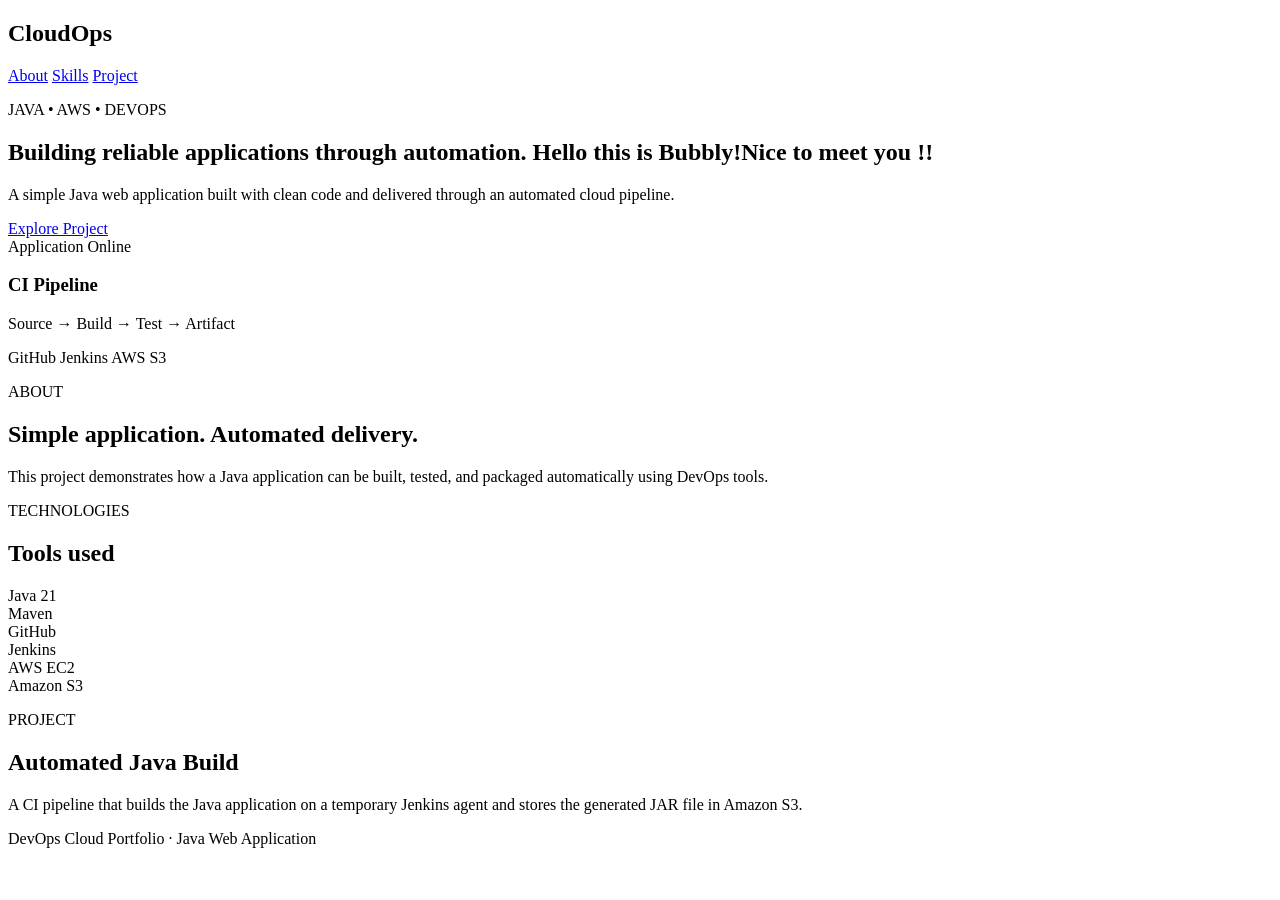
==== src/main/resources/index.html @ 765f0205 "Add responsive Java webpage and JAR versioning" ====
<!DOCTYPE html>
<html lang="en">
<head>
    <meta charset="UTF-8">
    <meta name="viewport" content="width=device-width, initial-scale=1.0">
    <title>DevOps Cloud Portfolio</title>
    <link rel="stylesheet" href="/style.css">
</head>
<body>

    <header class="header">
        <div class="container nav">
            <h2 class="logo">Cloud<span>Ops</span></h2>
            <nav>
                <a href="#about">About</a>
                <a href="#skills">Skills</a>
                <a href="#project">Project</a>
            </nav>
        </div>
    </header>

    <main>
        <section class="hero container">
            <div class="hero-content">
                <p class="eyebrow">JAVA • AWS • DEVOPS</p>
                <h1>Building reliable applications through automation. Hello this is Bubbly!Nice to meet you !!</h1>
                <p class="description">
                    A simple Java web application built with clean code
                    and delivered through an automated cloud pipeline.
                </p>
                <a class="button" href="#project">Explore Project</a>
            </div>

            <div class="hero-card">
                <div class="status">
                    <span class="status-dot"></span>
                    Application Online
                </div>
                <h3>CI Pipeline</h3>
                <p>Source → Build → Test → Artifact</p>
                <div class="pipeline">
                    <span>GitHub</span>
                    <span>Jenkins</span>
                    <span>AWS S3</span>
                </div>
            </div>
        </section>

        <section id="about" class="section container">
            <p class="eyebrow">ABOUT</p>
            <h2>Simple application. Automated delivery.</h2>
            <p>
                This project demonstrates how a Java application can be
                built, tested, and packaged automatically using DevOps tools.
            </p>
        </section>

        <section id="skills" class="section container">
            <p class="eyebrow">TECHNOLOGIES</p>
            <h2>Tools used</h2>

            <div class="skills">
                <div class="skill">Java 21</div>
                <div class="skill">Maven</div>
                <div class="skill">GitHub</div>
                <div class="skill">Jenkins</div>
                <div class="skill">AWS EC2</div>
                <div class="skill">Amazon S3</div>
            </div>
        </section>

        <section id="project" class="section container">
            <p class="eyebrow">PROJECT</p>
            <h2>Automated Java Build</h2>
            <p>
                A CI pipeline that builds the Java application on a temporary
                Jenkins agent and stores the generated JAR file in Amazon S3.
            </p>
        </section>
    </main>

    <footer>
        <p>DevOps Cloud Portfolio · Java Web Application</p>
    </footer>

</body>
</html>
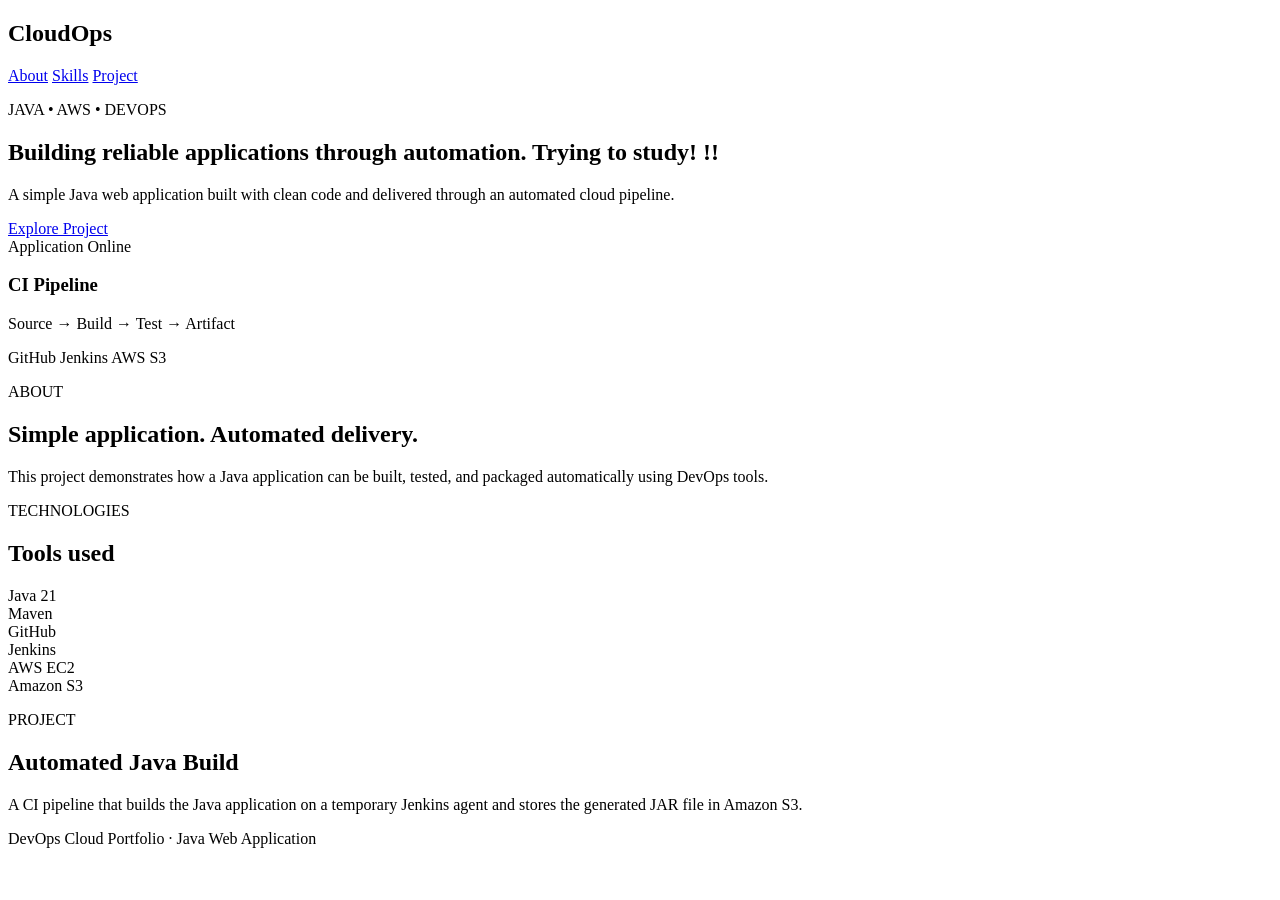
==== commit fde540c0: "Update the jenkinsfile" ====
--- a/src/main/resources/index.html
+++ b/src/main/resources/index.html
@@ -23,7 +23,7 @@
         <section class="hero container">
             <div class="hero-content">
                 <p class="eyebrow">JAVA • AWS • DEVOPS</p>
-                <h1>Building reliable applications through automation. Hello this is Bubbly!Nice to meet you !!</h1>
+                <h1>Building reliable applications through automation. Trying to study! !!</h1>
                 <p class="description">
                     A simple Java web application built with clean code
                     and delivered through an automated cloud pipeline.
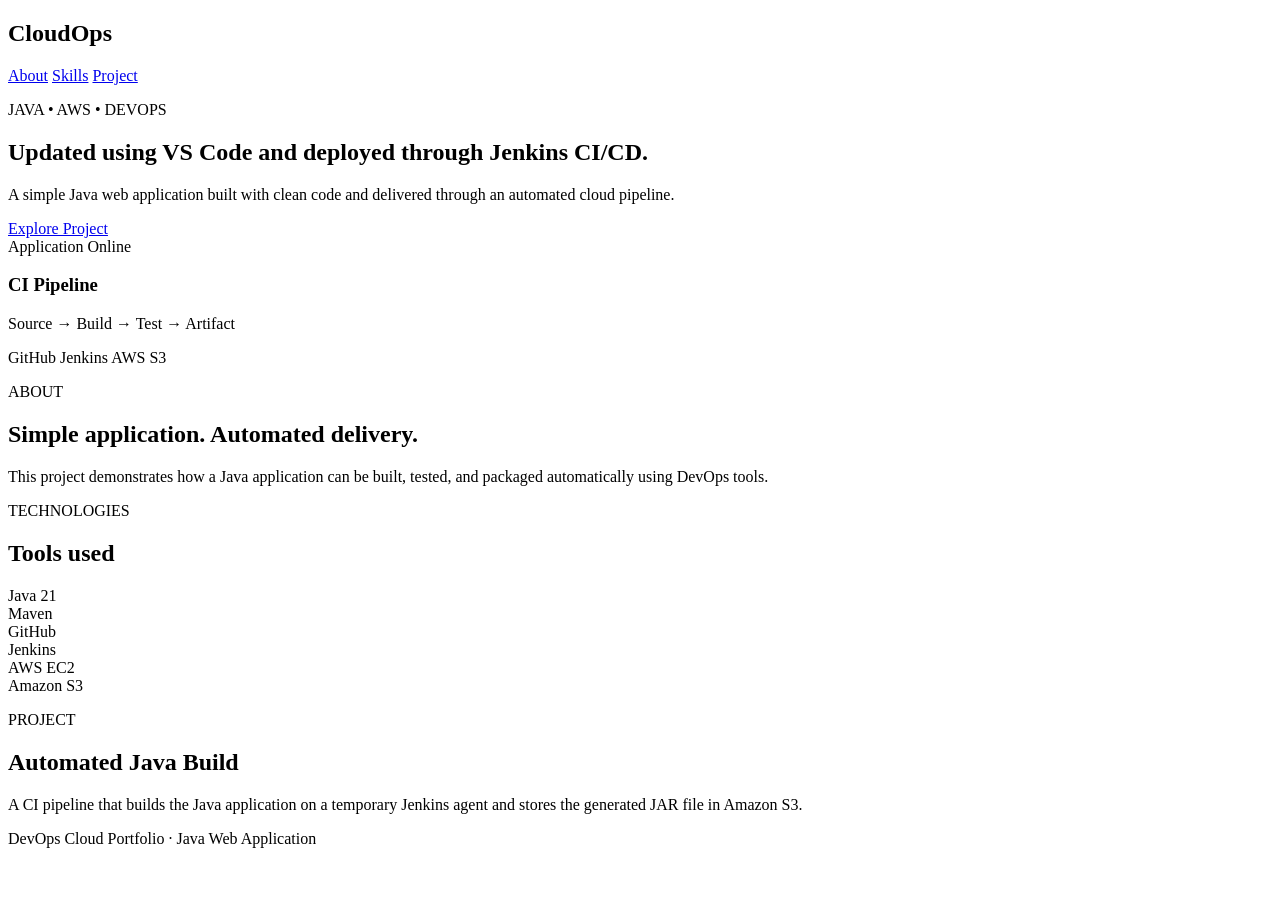
==== commit 325215da: "Updated using VS Code and deployed through Jenkins CI/CD" ====
--- a/src/main/resources/index.html
+++ b/src/main/resources/index.html
@@ -23,7 +23,7 @@
         <section class="hero container">
             <div class="hero-content">
                 <p class="eyebrow">JAVA • AWS • DEVOPS</p>
-                <h1>Building reliable applications through automation. Trying to study! !!</h1>
+                <h1>Updated using VS Code and deployed through Jenkins CI/CD.</h1>
                 <p class="description">
                     A simple Java web application built with clean code
                     and delivered through an automated cloud pipeline.
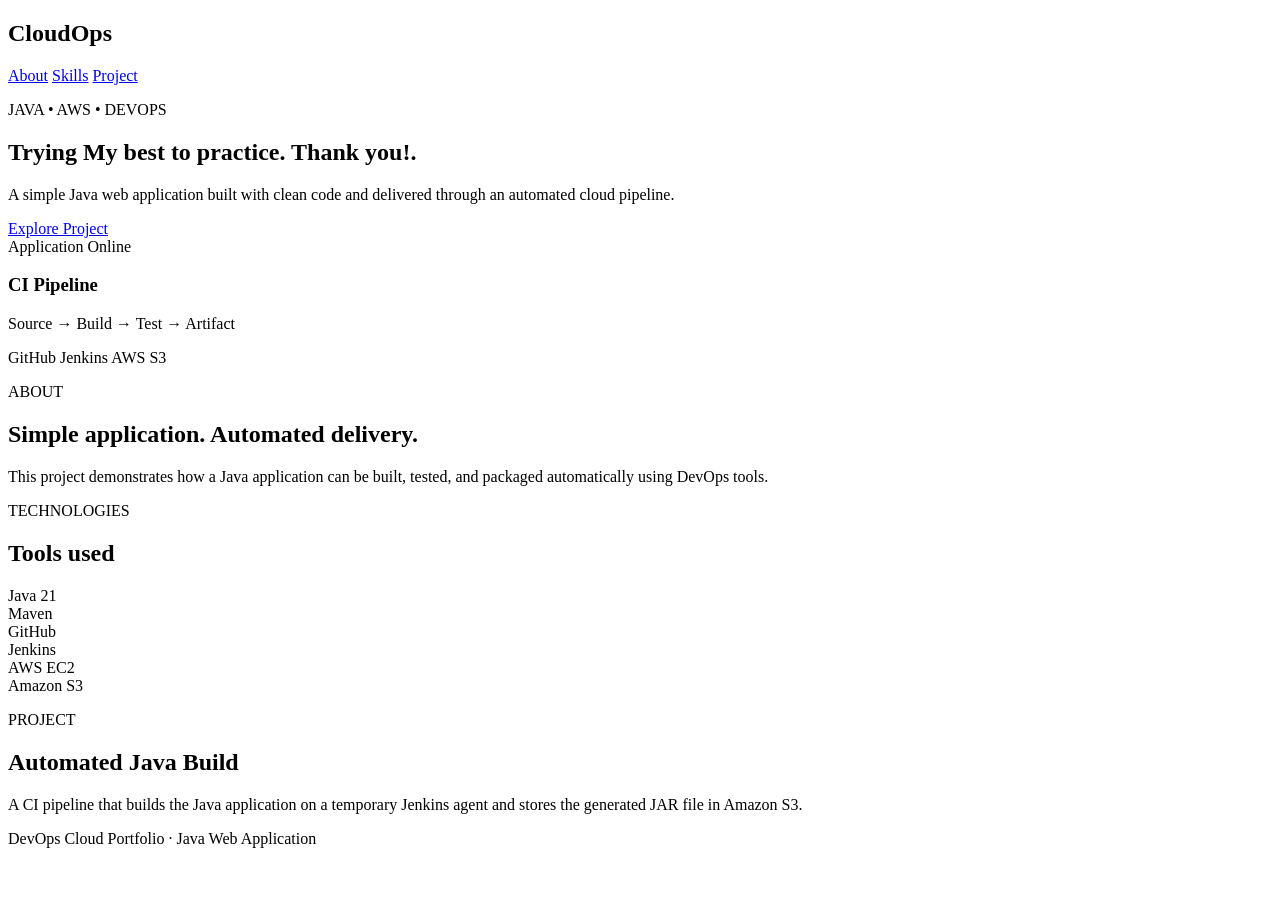
==== commit d09c181d: "Make some changes to see if its working" ====
--- a/src/main/resources/index.html
+++ b/src/main/resources/index.html
@@ -23,7 +23,7 @@
         <section class="hero container">
             <div class="hero-content">
                 <p class="eyebrow">JAVA • AWS • DEVOPS</p>
-                <h1>Updated using VS Code and deployed through Jenkins CI/CD.</h1>
+                <h1>Trying My best to practice. Thank you!.</h1>
                 <p class="description">
                     A simple Java web application built with clean code
                     and delivered through an automated cloud pipeline.
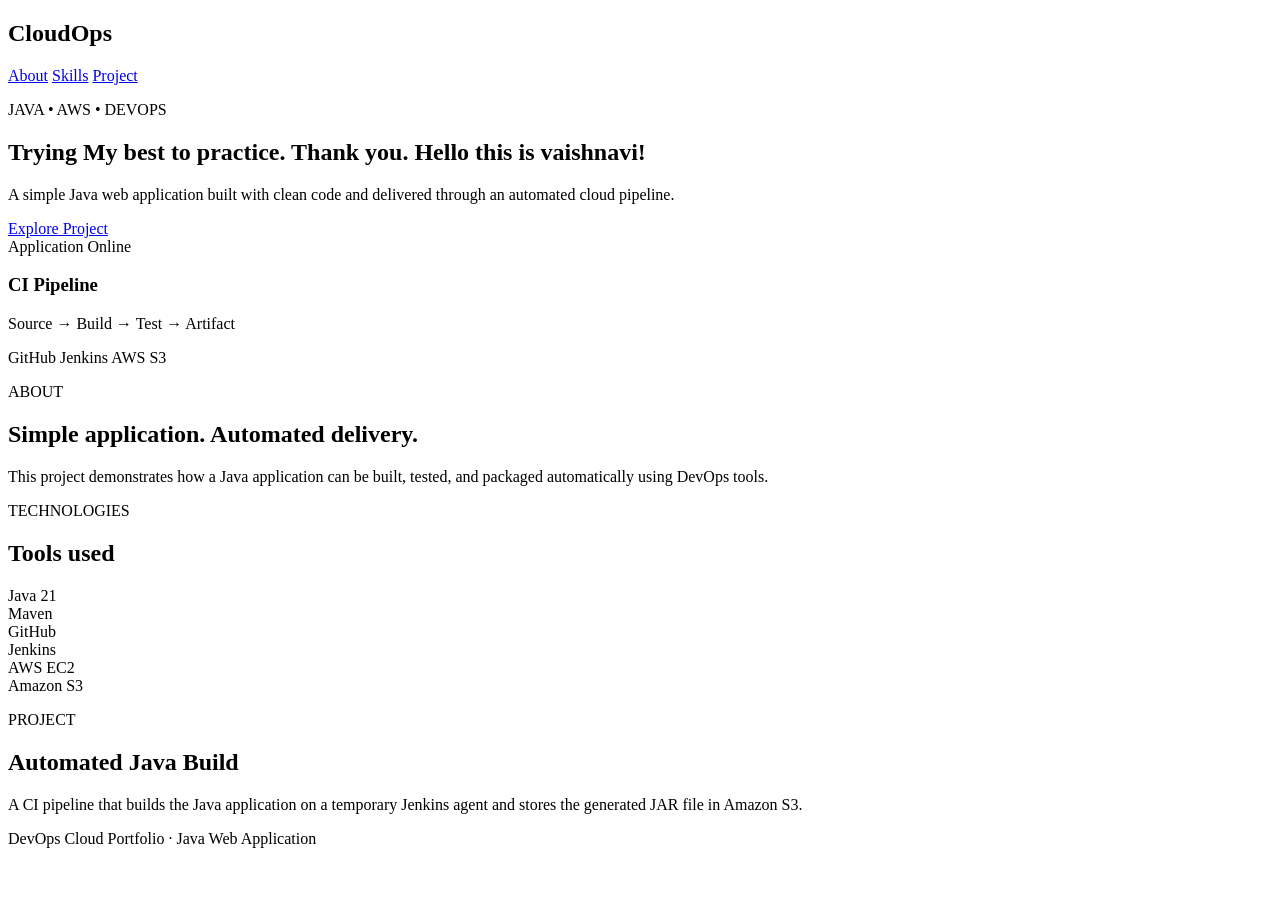
==== commit 43d8476f: "Test automatic Jenkins deployment" ====
--- a/src/main/resources/index.html
+++ b/src/main/resources/index.html
@@ -23,7 +23,7 @@
         <section class="hero container">
             <div class="hero-content">
                 <p class="eyebrow">JAVA • AWS • DEVOPS</p>
-                <h1>Trying My best to practice. Thank you!.</h1>
+                <h1>Trying My best to practice. Thank you. Hello this is vaishnavi!</h1>
                 <p class="description">
                     A simple Java web application built with clean code
                     and delivered through an automated cloud pipeline.
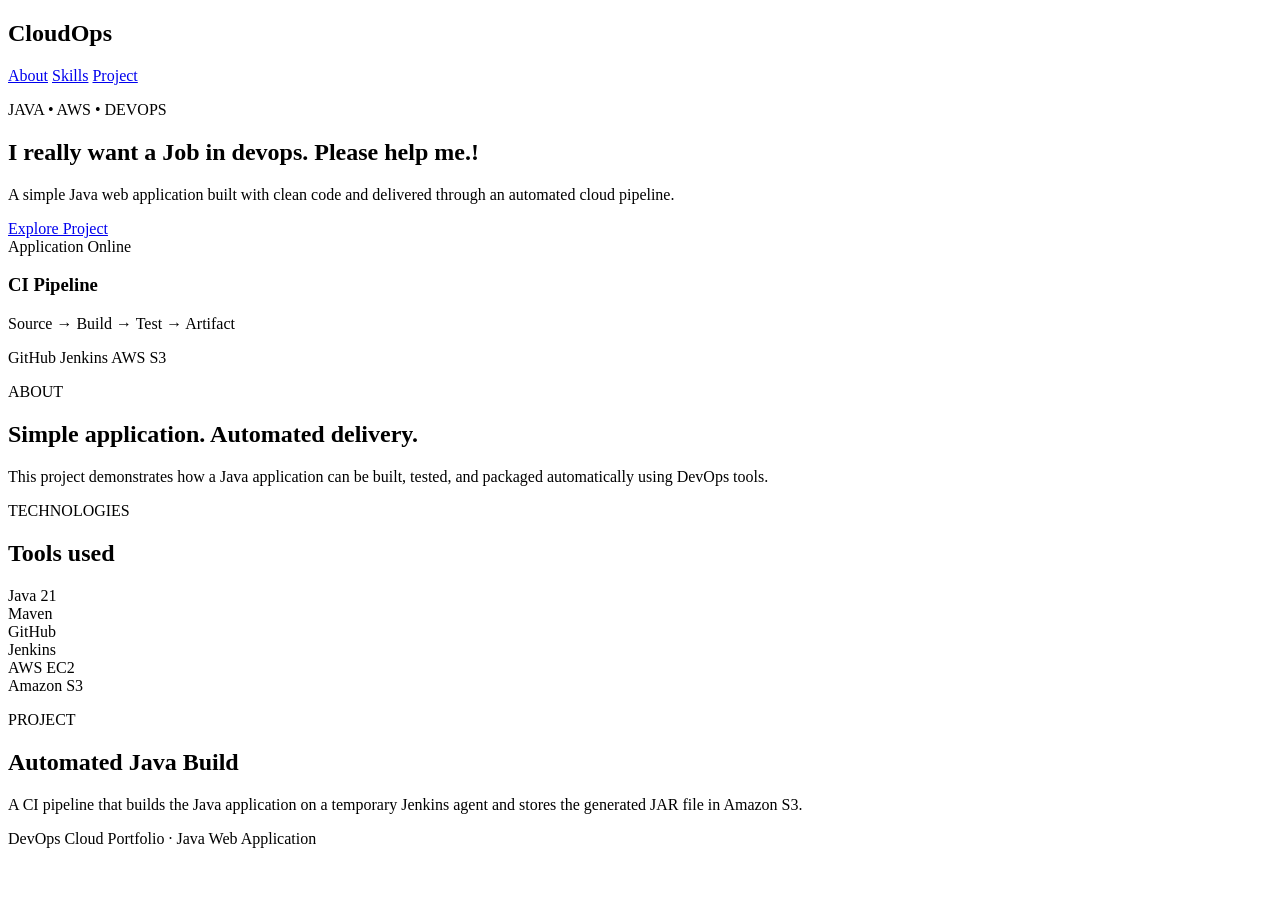
==== commit 93e6a7ad: "Run pipeline on temporary EC2 agent automaticallyyyyyy" ====
--- a/src/main/resources/index.html
+++ b/src/main/resources/index.html
@@ -23,7 +23,7 @@
         <section class="hero container">
             <div class="hero-content">
                 <p class="eyebrow">JAVA • AWS • DEVOPS</p>
-                <h1>Trying My best to practice. Thank you. Hello this is vaishnavi!</h1>
+                <h1>I really want a Job in devops. Please help me.! </h1>
                 <p class="description">
                     A simple Java web application built with clean code
                     and delivered through an automated cloud pipeline.
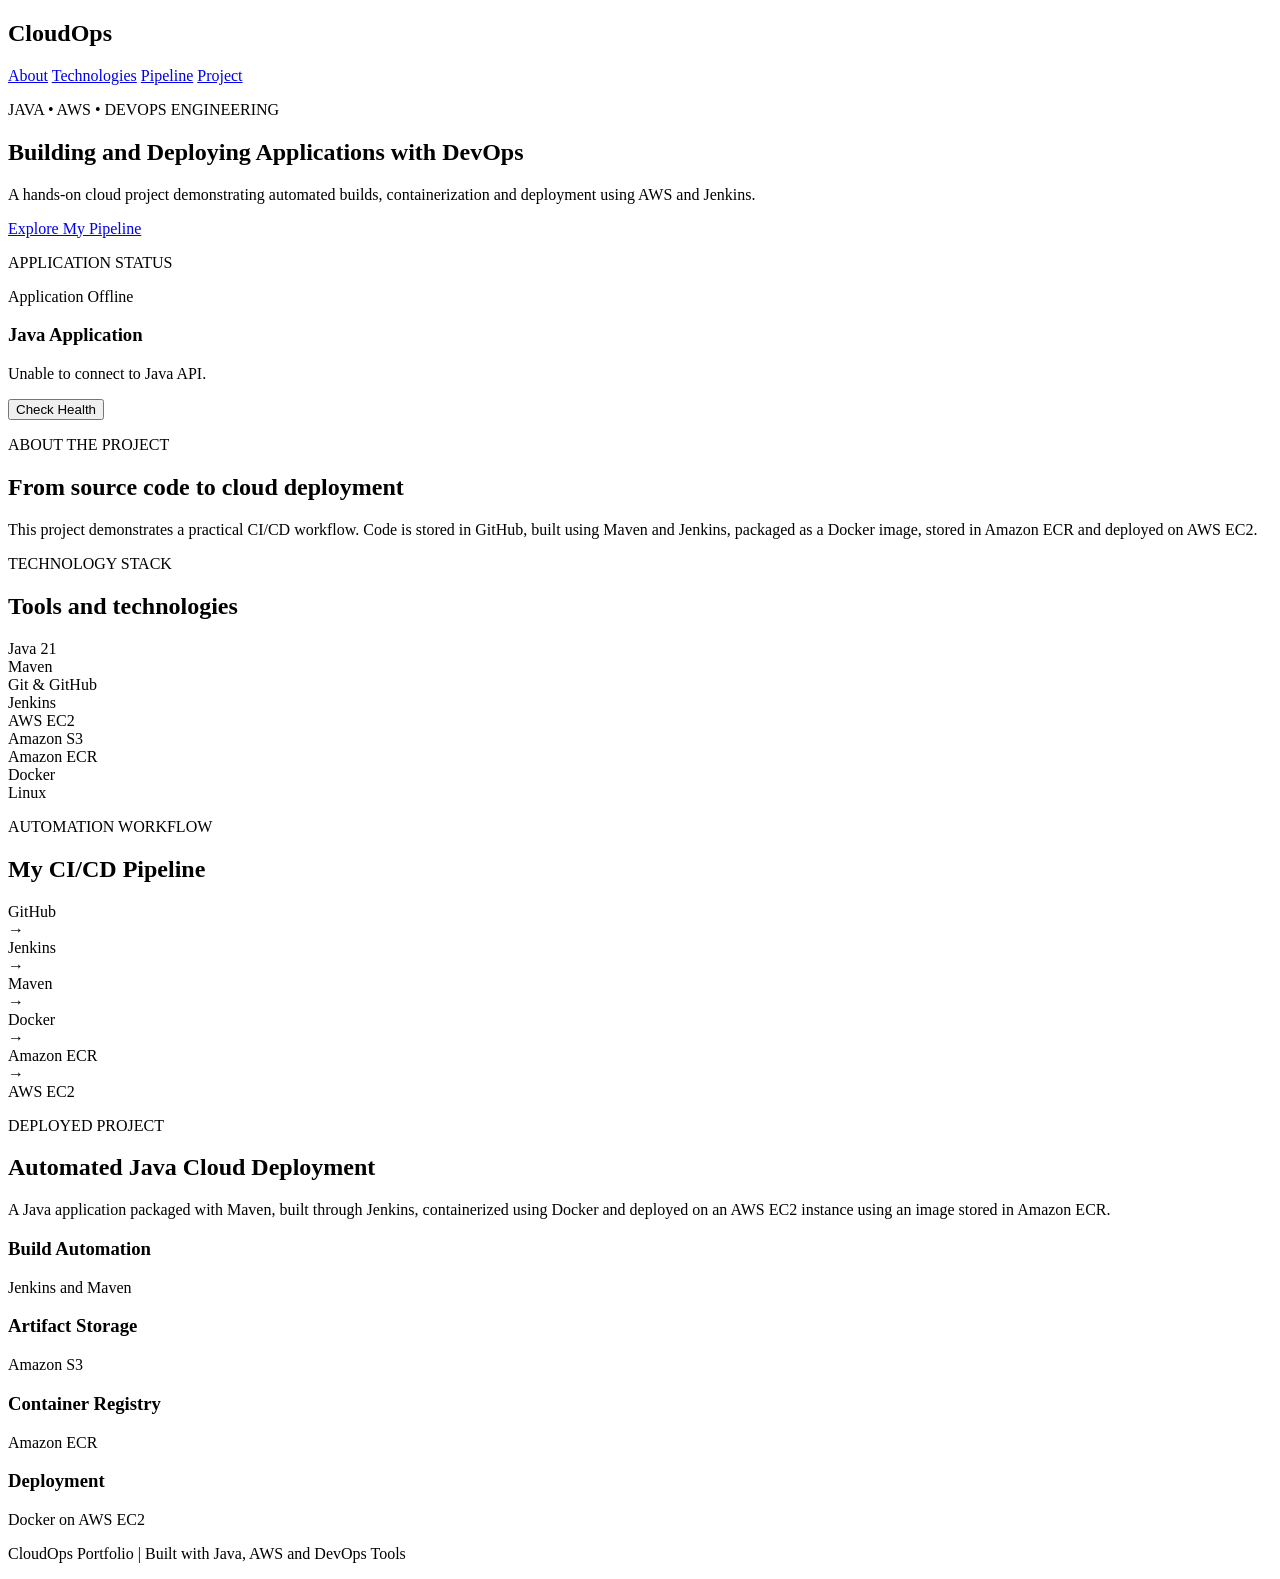
==== commit 2c1d1458: "Update dashboard and ignore generated files" ====
--- a/src/main/resources/index.html
+++ b/src/main/resources/index.html
@@ -1,87 +1,176 @@
+
 <!DOCTYPE html>
 <html lang="en">
 <head>
     <meta charset="UTF-8">
     <meta name="viewport" content="width=device-width, initial-scale=1.0">
-    <title>DevOps Cloud Portfolio</title>
+    <title>CloudOps | DevOps Portfolio</title>
     <link rel="stylesheet" href="/style.css">
 </head>
 <body>
 
-    <header class="header">
-        <div class="container nav">
-            <h2 class="logo">Cloud<span>Ops</span></h2>
-            <nav>
-                <a href="#about">About</a>
-                <a href="#skills">Skills</a>
-                <a href="#project">Project</a>
-            </nav>
+<header class="header">
+    <div class="container nav">
+        <h2 class="logo">Cloud<span>Ops</span></h2>
+        <nav>
+            <a href="#about">About</a>
+            <a href="#skills">Technologies</a>
+            <a href="#pipeline">Pipeline</a>
+            <a href="#project">Project</a>
+        </nav>
+    </div>
+</header>
+
+<main>
+
+    <section class="hero container">
+        <div class="hero-content">
+            <p class="eyebrow">JAVA • AWS • DEVOPS ENGINEERING</p>
+
+            <h1>Building and Deploying Applications with DevOps</h1>
+
+            <p class="description">
+                A hands-on cloud project demonstrating automated builds,
+                containerization and deployment using AWS and Jenkins.
+            </p>
+
+            <a class="button" href="#pipeline">Explore My Pipeline</a>
         </div>
-    </header>
 
-    <main>
-        <section class="hero container">
-            <div class="hero-content">
-                <p class="eyebrow">JAVA • AWS • DEVOPS</p>
-                <h1>I really want a Job in devops. Please help me.! </h1>
-                <p class="description">
-                    A simple Java web application built with clean code
-                    and delivered through an automated cloud pipeline.
-                </p>
-                <a class="button" href="#project">Explore Project</a>
+        <div class="hero-card">
+            <p class="eyebrow">APPLICATION STATUS</p>
+            <div class="status">
+                <span class="status-dot" id="statusDot"></span>
+                <span id="statusText">Checking application...</span>
             </div>
 
-            <div class="hero-card">
-                <div class="status">
-                    <span class="status-dot"></span>
-                    Application Online
-                </div>
-                <h3>CI Pipeline</h3>
-                <p>Source → Build → Test → Artifact</p>
-                <div class="pipeline">
-                    <span>GitHub</span>
-                    <span>Jenkins</span>
-                    <span>AWS S3</span>
-                </div>
+            <h3>Java Application</h3>
+            <p id="apiMessage">Waiting for API response...</p>
+
+            <button class="button" onclick="checkHealth()">
+                Check Health
+            </button>
+        </div>
+    </section>
+
+    <section id="about" class="section container">
+        <p class="eyebrow">ABOUT THE PROJECT</p>
+        <h2>From source code to cloud deployment</h2>
+
+        <p>
+            This project demonstrates a practical CI/CD workflow.
+            Code is stored in GitHub, built using Maven and Jenkins,
+            packaged as a Docker image, stored in Amazon ECR and
+            deployed on AWS EC2.
+        </p>
+    </section>
+
+    <section id="skills" class="section container">
+        <p class="eyebrow">TECHNOLOGY STACK</p>
+        <h2>Tools and technologies</h2>
+
+        <div class="skills">
+            <div class="skill">Java 21</div>
+            <div class="skill">Maven</div>
+            <div class="skill">Git & GitHub</div>
+            <div class="skill">Jenkins</div>
+            <div class="skill">AWS EC2</div>
+            <div class="skill">Amazon S3</div>
+            <div class="skill">Amazon ECR</div>
+            <div class="skill">Docker</div>
+            <div class="skill">Linux</div>
+        </div>
+    </section>
+
+    <section id="pipeline" class="section container">
+        <p class="eyebrow">AUTOMATION WORKFLOW</p>
+        <h2>My CI/CD Pipeline</h2>
+
+        <div class="pipeline">
+            <div class="pipeline-step">GitHub</div>
+            <div class="pipeline-arrow">→</div>
+            <div class="pipeline-step">Jenkins</div>
+            <div class="pipeline-arrow">→</div>
+            <div class="pipeline-step">Maven</div>
+            <div class="pipeline-arrow">→</div>
+            <div class="pipeline-step">Docker</div>
+            <div class="pipeline-arrow">→</div>
+            <div class="pipeline-step">Amazon ECR</div>
+            <div class="pipeline-arrow">→</div>
+            <div class="pipeline-step">AWS EC2</div>
+        </div>
+    </section>
+
+    <section id="project" class="section container">
+        <p class="eyebrow">DEPLOYED PROJECT</p>
+        <h2>Automated Java Cloud Deployment</h2>
+
+        <p>
+            A Java application packaged with Maven, built through
+            Jenkins, containerized using Docker and deployed on
+            an AWS EC2 instance using an image stored in Amazon ECR.
+        </p>
+
+        <div class="project-info">
+            <div>
+                <h3>Build Automation</h3>
+                <p>Jenkins and Maven</p>
             </div>
-        </section>
 
-        <section id="about" class="section container">
-            <p class="eyebrow">ABOUT</p>
-            <h2>Simple application. Automated delivery.</h2>
-            <p>
-                This project demonstrates how a Java application can be
-                built, tested, and packaged automatically using DevOps tools.
-            </p>
-        </section>
+            <div>
+                <h3>Artifact Storage</h3>
+                <p>Amazon S3</p>
+            </div>
 
-        <section id="skills" class="section container">
-            <p class="eyebrow">TECHNOLOGIES</p>
-            <h2>Tools used</h2>
+            <div>
+                <h3>Container Registry</h3>
+                <p>Amazon ECR</p>
+            </div>
 
-            <div class="skills">
-                <div class="skill">Java 21</div>
-                <div class="skill">Maven</div>
-                <div class="skill">GitHub</div>
-                <div class="skill">Jenkins</div>
-                <div class="skill">AWS EC2</div>
-                <div class="skill">Amazon S3</div>
+            <div>
+                <h3>Deployment</h3>
+                <p>Docker on AWS EC2</p>
             </div>
-        </section>
+        </div>
+    </section>
 
-        <section id="project" class="section container">
-            <p class="eyebrow">PROJECT</p>
-            <h2>Automated Java Build</h2>
-            <p>
-                A CI pipeline that builds the Java application on a temporary
-                Jenkins agent and stores the generated JAR file in Amazon S3.
-            </p>
-        </section>
-    </main>
+</main>
 
-    <footer>
-        <p>DevOps Cloud Portfolio · Java Web Application</p>
-    </footer>
+<footer>
+    <p>CloudOps Portfolio | Built with Java, AWS and DevOps Tools</p>
+</footer>
+
+<script>
+async function checkHealth() {
+    const statusText = document.getElementById("statusText");
+    const statusDot = document.getElementById("statusDot");
+    const apiMessage = document.getElementById("apiMessage");
+
+    statusText.textContent = "Checking...";
+    apiMessage.textContent = "Contacting Java API...";
+
+    try {
+        const response = await fetch("/api/hello");
+
+        if (!response.ok) {
+            throw new Error("API request failed");
+        }
+
+        const data = await response.json();
+
+        statusText.textContent = "Application Online";
+        statusDot.classList.add("online");
+        apiMessage.textContent = data.message;
+
+    } catch (error) {
+        statusText.textContent = "Application Offline";
+        statusDot.classList.remove("online");
+        apiMessage.textContent = "Unable to connect to Java API.";
+    }
+}
+
+checkHealth();
+</script>
 
 </body>
-</html>+</html>
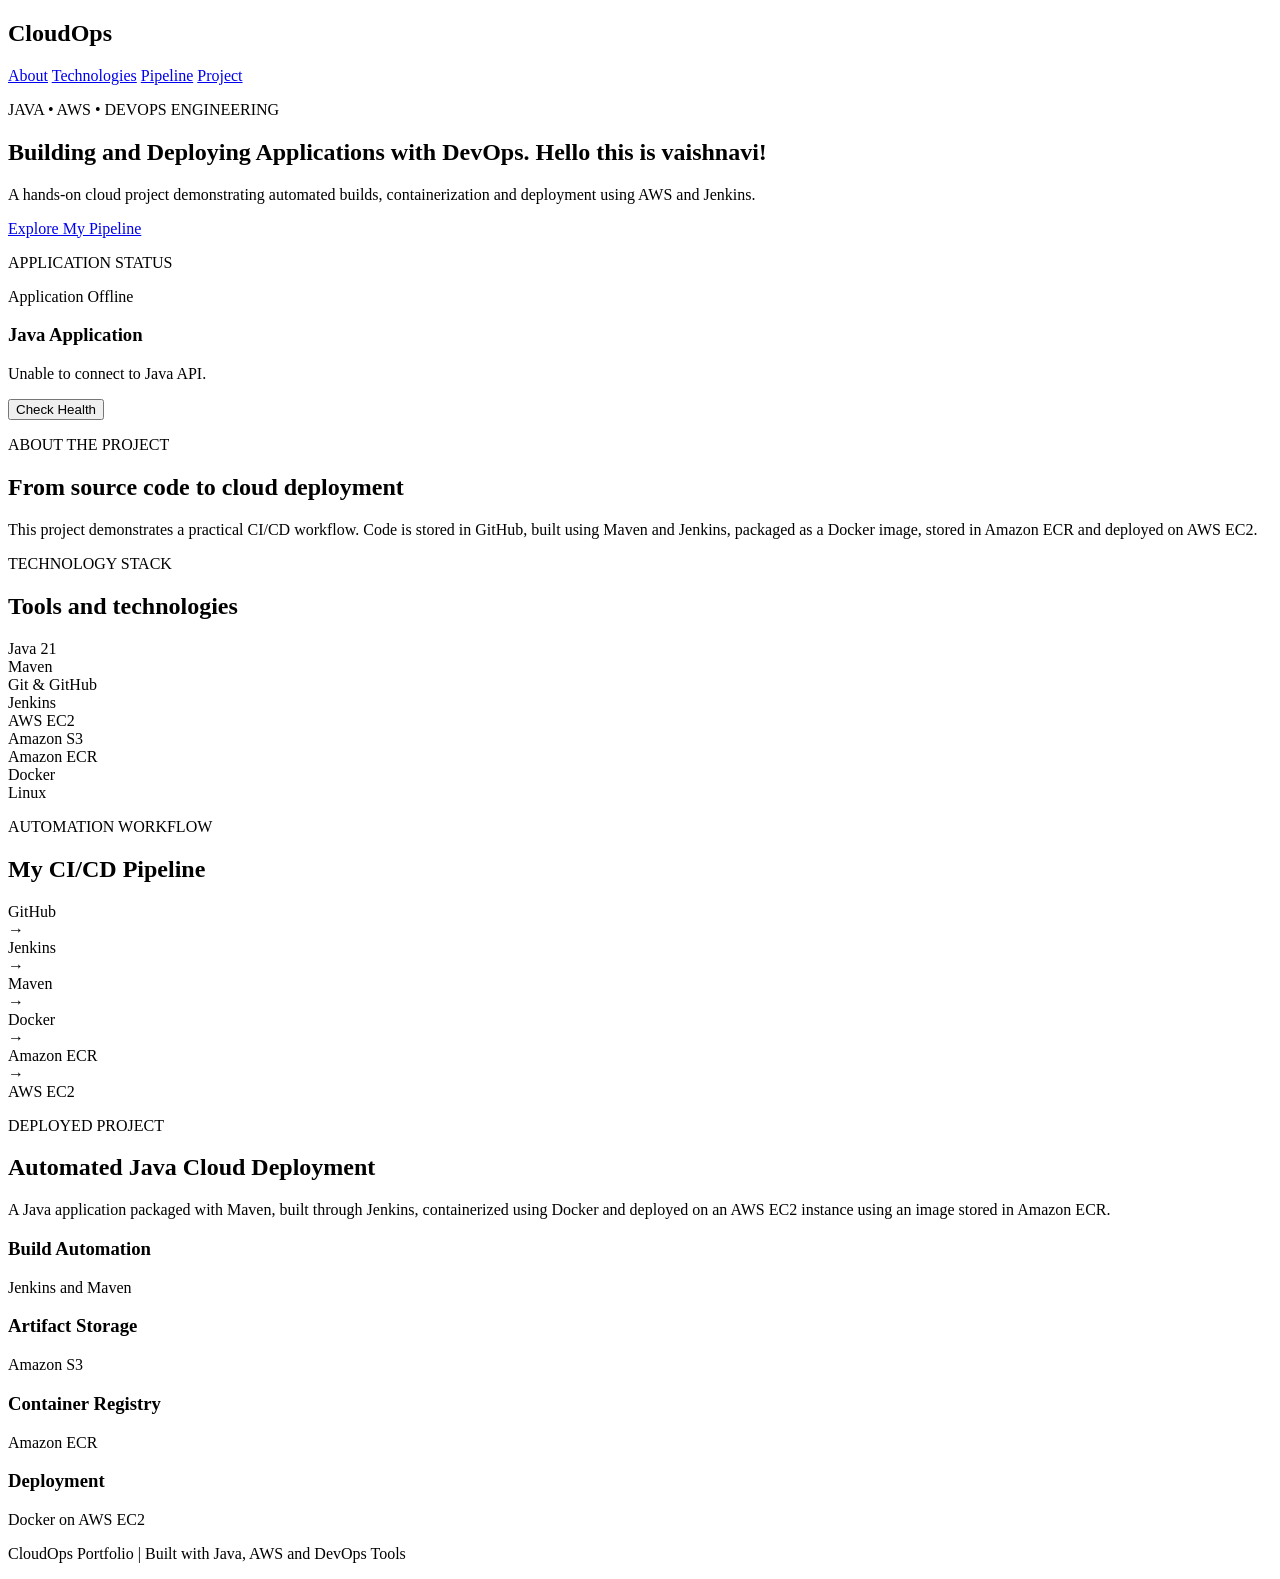
==== commit d0965d8f: "checking if this is working" ====
--- a/src/main/resources/index.html
+++ b/src/main/resources/index.html
@@ -27,7 +27,7 @@
         <div class="hero-content">
             <p class="eyebrow">JAVA • AWS • DEVOPS ENGINEERING</p>
 
-            <h1>Building and Deploying Applications with DevOps</h1>
+            <h1>Building and Deploying Applications with DevOps. Hello this is vaishnavi!</h1>
 
             <p class="description">
                 A hands-on cloud project demonstrating automated builds,
